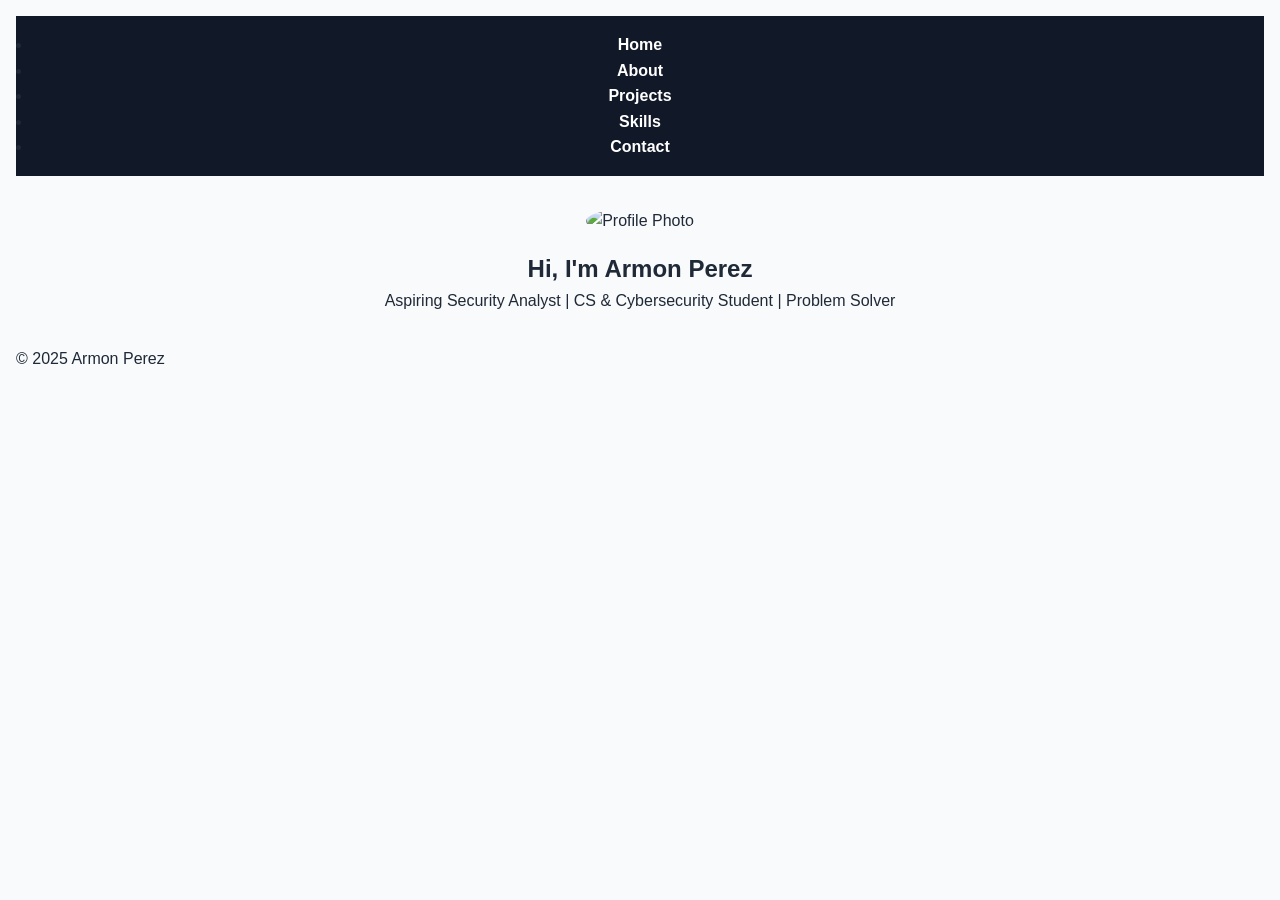
==== index.html @ 98f7efbb "Initial commit for portfolio website Basic layout and Styling" ====
<!DOCTYPE html>
<html lang="en">
<head>
  <meta charset="UTF-8" />
  <meta name="viewport" content="width=device-width, initial-scale=1.0" />
  <title>Armon Perez | Portfolio</title>
  <link rel="stylesheet" href="css/styles.css" />
</head>
<body>
  <header>
    <nav>
      <ul>
        <li><a href="index.html">Home</a></li>
        <li><a href="about.html">About</a></li>
        <li><a href="projects.html">Projects</a></li>
        <li><a href="skills.html">Skills</a></li>
        <li><a href="contact.html">Contact</a></li>
      </ul>
    </nav>
  </header>

  <main class="home">
    <section class="intro">
      <img src="images/profile.jpg" alt="Profile Photo" class="profile-img" />
      <h1>Hi, I'm Armon Perez</h1>
      <p>Aspiring Security Analyst | CS & Cybersecurity Student | Problem Solver</p>
    </section>
  </main>

  <footer>
    <p>&copy; 2025 Armon Perez</p>
  </footer>
</body>
</html>
---- css/styles.css ----
/* ========== Base Styles ========== */
* {
  margin: 0;
  padding: 0;
  box-sizing: border-box;
}

body {
  font-family: 'Segoe UI', sans-serif;
  background-color: #f9fafb;
  color: #1f2937;
  line-height: 1.6;
  padding: 1em;
}

a {
  color: #2563eb;
  text-decoration: none;
  transition: color 0.3s ease;
}

a:hover {
  color: #1e40af;
}

main {
  max-width: 1000px;
  margin: auto;
  padding: 2em 1em;
}

/* ========== Navigation ========== */
nav {
  background-color: #111827;
  padding: 1em;
  text-align: center;
}

nav a {
  color: white;
  margin: 0 1em;
  font-weight: bold;
}

nav a:hover {
  text-decoration: underline;
}

/* ========== Home Page ========== */
.home .intro {
  text-align: center;
}

.profile-img {
  width: 150px;
  height: 150px;
  border-radius: 50%;
  object-fit: cover;
  margin-bottom: 1em;
}

/* ========== About Page ========== */
.about {
  padding: 2em;
}

.about h1 {
  text-align: center;
  margin-bottom: 2em;
}

.about-container {
  display: flex;
  flex-direction: column;
  gap: 2em;
  align-items: center;
  max-width: 900px;
  margin: auto;
}

.about-text {
  flex: 1;
  font-size: 1.1em;
  line-height: 1.8;
}

.about-text p {
  margin-bottom: 1.2em;
}

.resume-button {
  display: inline-block;
  background-color: #2563eb;
  color: white;
  padding: 0.75em 1.2em;
  border-radius: 8px;
  font-weight: bold;
  transition: background-color 0.3s ease;
  text-decoration: none;
}

.resume-button:hover {
  background-color: #1e40af;
}

.about-image {
  flex: 1;
  text-align: center;
}

.about-image img {
  width: 180px;
  height: 180px;
  border-radius: 50%;
  object-fit: cover;
  border: 4px solid #2563eb;
}

@media (min-width: 768px) {
  .about-container {
    flex-direction: row;
    align-items: flex-start;
  }

  .about-text {
    padding-right: 2em;
  }

}

.about a {
  display: inline-block;
  margin-top: 1em;
  font-weight: bold;
}

/* ========== Skills Page ========== */
.skills ul {
  list-style: square;
  margin-left: 2em;
  margin-bottom: 2em;
}

.skills h2 {
  margin-top: 1.5em;
  margin-bottom: 0.5em;
}

/* ========== Contact Page ========== */
.contact {
  padding: 2em;
}

.contact h1 {
  text-align: center;
  margin-bottom: 2em;
}

.contact-container {
  display: flex;
  flex-direction: column;
  gap: 3em;
}

@media (min-width: 768px) {
  .contact-container {
    flex-direction: row;
    justify-content: space-between;
  }
}

.contact-form {
  flex: 1;
  display: flex;
  flex-direction: column;
  gap: 1em;
}

.contact-form label {
  font-weight: bold;
  color: #333;
}

.contact-form input,
.contact-form textarea {
  padding: 0.75em;
  border: 1px solid #ccc;
  border-radius: 8px;
  font-size: 1em;
  transition: border-color 0.3s ease;
}

.contact-form input:focus,
.contact-form textarea:focus {
  border-color: #2563eb;
  outline: none;
}

.contact-form button {
  background-color: #2563eb;
  color: white;
  padding: 0.75em;
  border: none;
  border-radius: 8px;
  cursor: pointer;
  transition: background-color 0.3s ease;
}

.contact-form button:hover {
  background-color: #1e40af;
}

.socials {
  flex: 0.6;
  background-color: #f0f4f8;
  padding: 1.5em;
  border-radius: 12px;
}

.socials h2 {
  margin-top: 0;
}

.socials ul {
  list-style: none;
  padding-left: 0;
}

.socials li {
  margin: 0.5em 0;
}

.socials a {
  color: #2563eb;
  font-weight: bold;
}

.socials a:hover {
  text-decoration: underline;
}
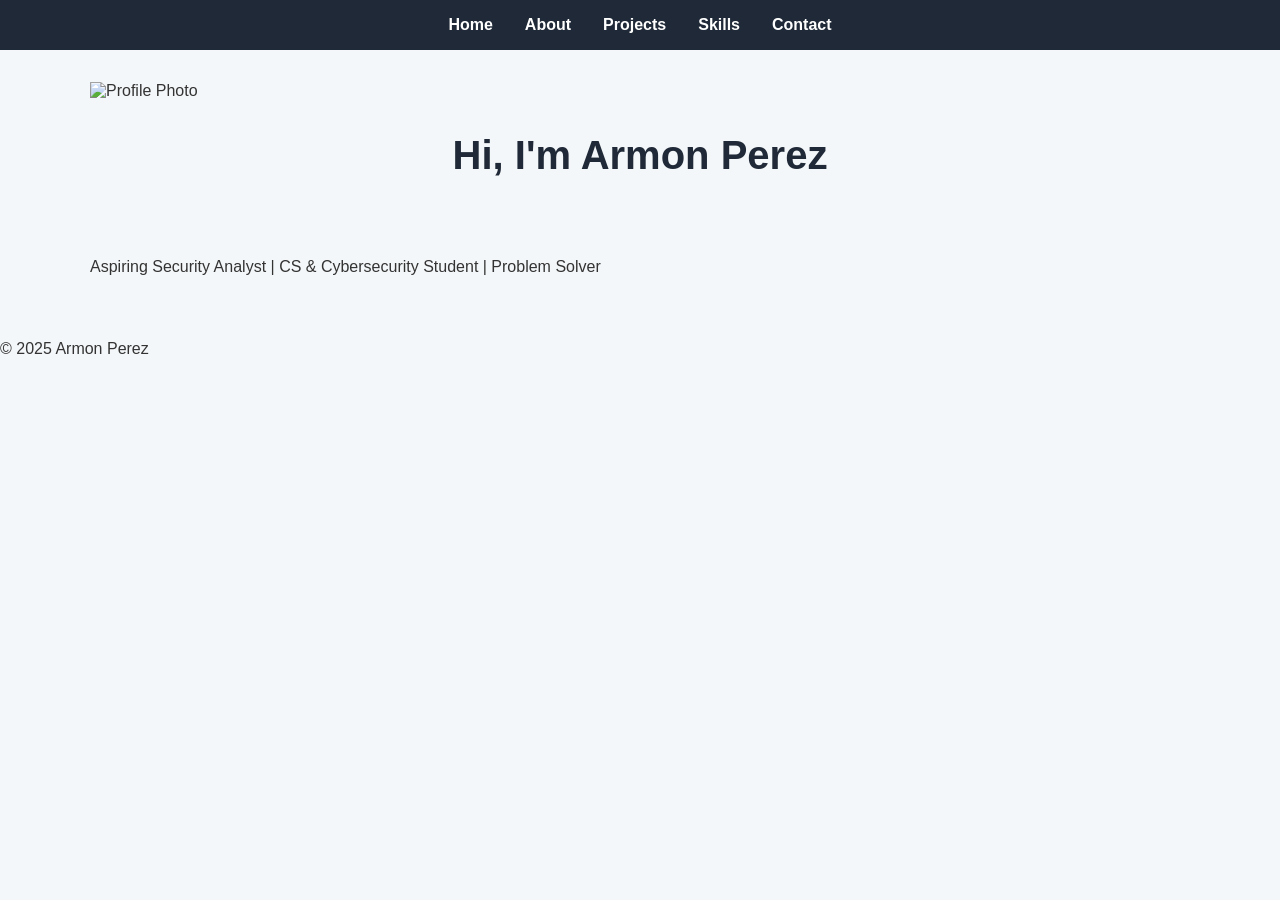
==== commit b73d9071: "Fixes to all pages to make them more uniform" ====
--- a/index.html
+++ b/index.html
@@ -9,14 +9,12 @@
 <body>
   <header>
     <nav>
-      <ul>
-        <li><a href="index.html">Home</a></li>
-        <li><a href="about.html">About</a></li>
-        <li><a href="projects.html">Projects</a></li>
-        <li><a href="skills.html">Skills</a></li>
-        <li><a href="contact.html">Contact</a></li>
-      </ul>
-    </nav>
+        <a href="index.html">Home</a>
+        <a href="about.html">About</a>
+        <a href="projects.html">Projects</a>
+        <a href="skills.html">Skills</a>
+        <a href="contact.html">Contact</a>
+      </nav>
   </header>
 
   <main class="home">
--- a/css/styles.css
+++ b/css/styles.css
@@ -1,240 +1,341 @@
-/* ========== Base Styles ========== */
-* {
+/* Base styles */
+body {
+  font-family: 'Segoe UI', Tahoma, Geneva, Verdana, sans-serif;
   margin: 0;
   padding: 0;
-  box-sizing: border-box;
-}
-
-body {
-  font-family: 'Segoe UI', sans-serif;
-  background-color: #f9fafb;
-  color: #1f2937;
-  line-height: 1.6;
+  background-color: #f4f7f9;
+  color: #333;
+}
+
+main {
+  padding: 2em;
+  max-width: 1100px;
+  margin: auto;
+}
+
+/* Navigation */
+nav {
+  background-color: #1f2937;
   padding: 1em;
-}
-
-a {
-  color: #2563eb;
-  text-decoration: none;
-  transition: color 0.3s ease;
-}
-
-a:hover {
-  color: #1e40af;
-}
-
-main {
-  max-width: 1000px;
-  margin: auto;
-  padding: 2em 1em;
-}
-
-/* ========== Navigation ========== */
-nav {
-  background-color: #111827;
-  padding: 1em;
-  text-align: center;
+  display: flex;
+  justify-content: center;
+  gap: 2em;
+  flex-wrap: wrap;
 }
 
 nav a {
   color: white;
-  margin: 0 1em;
+  text-decoration: none;
   font-weight: bold;
 }
 
 nav a:hover {
-  text-decoration: underline;
-}
-
-/* ========== Home Page ========== */
-.home .intro {
-  text-align: center;
-}
-
-.profile-img {
-  width: 150px;
-  height: 150px;
-  border-radius: 50%;
-  object-fit: cover;
-  margin-bottom: 1em;
-}
-
-/* ========== About Page ========== */
-.about {
-  padding: 2em;
-}
-
-.about h1 {
+  color: #10b981;
+}
+
+/* Page Headings */
+h1 {
   text-align: center;
   margin-bottom: 2em;
-}
-
+  font-size: 2.5em;
+  color: #1f2937;
+}
+
+h2 {
+  color: #111827;
+  font-size: 1.6em;
+}
+
+/* Home Page */
+#home {
+  display: flex;
+  flex-direction: column;
+  align-items: center;
+  justify-content: center;
+  margin-bottom: 4em;
+}
+
+#home img {
+  border-radius: 50%;
+  max-width: 150px;
+  height: auto;
+  margin-bottom: 1em;
+}
+
+.tagline {
+  font-size: 1.6em;
+  font-weight: 600;
+  text-align: center;
+  color: #10b981;
+}
+
+/* About Page */
 .about-container {
+  display: grid;
+  grid-template-columns: 1fr 2fr;
+  gap: 3em;
+  margin-top: 2em;
+}
+
+.about-container img {
+  border-radius: 12px;
+  max-width: 100%;
+  height: auto;
+}
+
+.about-info {
+  line-height: 1.8;
+}
+
+/* Skills Page */
+.skills-container {
   display: flex;
   flex-direction: column;
   gap: 2em;
-  align-items: center;
-  max-width: 900px;
-  margin: auto;
-}
-
-.about-text {
-  flex: 1;
-  font-size: 1.1em;
-  line-height: 1.8;
-}
-
-.about-text p {
-  margin-bottom: 1.2em;
-}
-
-.resume-button {
-  display: inline-block;
-  background-color: #2563eb;
+  margin-top: 2em;
+}
+
+.skill-box {
+  display: flex;
+  align-items: center;
+  justify-content: space-between;
+  background-color: white;
+  padding: 1.5em;
+  border-radius: 12px;
+  box-shadow: 0 4px 8px rgba(0, 0, 0, 0.1);
+  transition: transform 0.2s ease;
+}
+
+.skill-box:hover {
+  transform: translateY(-5px);
+  box-shadow: 0 8px 16px rgba(0, 0, 0, 0.1);
+}
+
+.skill-card {
+  display: flex;
+  align-items: center;
+}
+
+.skill-card .icon-title {
+  display: flex;
+  align-items: center;
+  gap: 1em;
+}
+
+.skill-icon {
+  font-size: 60px;
+  color: #335399;
+}
+
+.skill-info h2 {
+  font-size: 1.4em;
+  color: #111827;
+}
+
+.link-box {
+  display: flex;
+  align-items: center;
+}
+
+.github-box {
+  background-color: #10b981;
   color: white;
-  padding: 0.75em 1.2em;
-  border-radius: 8px;
+  padding: 0.8em 1.5em;
+  border-radius: 6px;
+  text-decoration: none;
   font-weight: bold;
-  transition: background-color 0.3s ease;
-  text-decoration: none;
-}
-
-.resume-button:hover {
-  background-color: #1e40af;
-}
-
-.about-image {
-  flex: 1;
-  text-align: center;
-}
-
-.about-image img {
-  width: 180px;
-  height: 180px;
-  border-radius: 50%;
-  object-fit: cover;
-  border: 4px solid #2563eb;
-}
-
-@media (min-width: 768px) {
-  .about-container {
-    flex-direction: row;
-    align-items: flex-start;
-  }
-
-  .about-text {
-    padding-right: 2em;
-  }
-
-}
-
-.about a {
-  display: inline-block;
-  margin-top: 1em;
-  font-weight: bold;
-}
-
-/* ========== Skills Page ========== */
-.skills ul {
-  list-style: square;
-  margin-left: 2em;
-  margin-bottom: 2em;
-}
-
-.skills h2 {
-  margin-top: 1.5em;
-  margin-bottom: 0.5em;
-}
-
-/* ========== Contact Page ========== */
-.contact {
+  transition: background-color 0.3s ease, transform 0.2s ease;
+}
+
+.github-box:hover {
+  background-color: #059669;
+  transform: scale(1.05);
+}
+
+/* Contact Page */
+.contact-form-container {
+  display: flex;
+  justify-content: center;
+  margin-top: 2em;
+}
+
+.contact-form {
+  width: 100%;
+  max-width: 600px;
+  background-color: white;
   padding: 2em;
-}
-
-.contact h1 {
-  text-align: center;
-  margin-bottom: 2em;
-}
-
-.contact-container {
-  display: flex;
-  flex-direction: column;
-  gap: 3em;
-}
-
-@media (min-width: 768px) {
-  .contact-container {
-    flex-direction: row;
-    justify-content: space-between;
-  }
-}
-
-.contact-form {
-  flex: 1;
-  display: flex;
-  flex-direction: column;
-  gap: 1em;
-}
-
-.contact-form label {
-  font-weight: bold;
-  color: #333;
+  border-radius: 12px;
+  box-shadow: 0 4px 8px rgba(0, 0, 0, 0.1);
 }
 
 .contact-form input,
 .contact-form textarea {
-  padding: 0.75em;
+  width: 100%;
+  padding: 0.8em;
+  margin-bottom: 1.5em;
   border: 1px solid #ccc;
-  border-radius: 8px;
+  border-radius: 6px;
   font-size: 1em;
-  transition: border-color 0.3s ease;
-}
-
-.contact-form input:focus,
-.contact-form textarea:focus {
-  border-color: #2563eb;
-  outline: none;
 }
 
 .contact-form button {
-  background-color: #2563eb;
+  background-color: #10b981;
   color: white;
-  padding: 0.75em;
+  padding: 1em 2em;
+  border-radius: 6px;
+  font-size: 1em;
   border: none;
-  border-radius: 8px;
   cursor: pointer;
+  width: 100%;
   transition: background-color 0.3s ease;
 }
 
 .contact-form button:hover {
-  background-color: #1e40af;
-}
-
-.socials {
-  flex: 0.6;
-  background-color: #f0f4f8;
-  padding: 1.5em;
-  border-radius: 12px;
-}
-
-.socials h2 {
-  margin-top: 0;
-}
-
-.socials ul {
-  list-style: none;
-  padding-left: 0;
-}
-
-.socials li {
-  margin: 0.5em 0;
-}
-
-.socials a {
-  color: #2563eb;
-  font-weight: bold;
-}
-
-.socials a:hover {
-  text-decoration: underline;
-}
+  background-color: #059669;
+}
+
+/* Small screen responsiveness */
+@media (max-width: 765px) {
+  .skills-container {
+    gap: 1.5em;
+  }
+
+  .skill-box {
+    flex-direction: column;
+    align-items: center;
+  }
+
+  .link-box {
+    margin-top: 4em;
+  }
+
+  .skill-icon {
+    font-size: 50px;
+    margin-bottom: 1em;
+  }
+
+  .github-box {
+    padding: 0.6em 1.2em;
+  }
+
+  .about-container {
+    grid-template-columns: 1fr;
+  }
+
+  .about-container img {
+    max-width: 100%;
+  }
+
+  .contact-form-container {
+    flex-direction: column;
+    align-items: center;
+  }
+}
+  .projects-container {
+    display: flex;
+    flex-direction: column;
+    gap: 2em;
+    margin-top: 2em;
+  }
+  
+  .project-card {
+    display: flex;
+    flex-direction: row;  /* keep content horizontally aligned */
+    background-color: white;
+    padding: 2em;
+    border-radius: 20px;
+    box-shadow: 0 4px 12px rgba(0, 0, 0, 0.1);
+    margin-bottom: 2em;
+    width: 100%;
+    box-sizing: border-box;
+    min-height: 200px;
+    margin-bottom: 2em;
+    transition: transform 1s ease, box-shadow 1s ease;
+  }
+  
+  .project-card:hover {
+    transform: translateY(-5px);
+    box-shadow: 0 12px 24px rgba(0, 0, 0, 0.15);
+  }
+  
+  .project-card img {
+    width: 40%;
+    border-radius: 12px;
+    object-fit: cover;
+    margin-right: 1.5em;
+  }
+  
+  .project-info {
+    flex: 1;
+    display: flex;
+    flex-direction: column;
+    justify-content: center;
+    gap: 1em;
+  }
+  
+  .project-info h3 {
+    margin: 0;
+  }
+  
+  .project-info p {
+    margin-bottom: 2em;
+  }
+  
+  .project-info a {
+    align-self: flex-start;
+    background-color: #10b981;
+    color: white;
+    padding: 0.6em 1.2em;
+    border-radius: 8px;
+    text-decoration: none;
+    transition: background-color 0.3s ease;
+    margin-top: auto;
+    margin-bottom: auto;
+  }
+  
+  .project-info a:hover {
+    background-color: #059669;
+  }
+  
+  
+  .github-box {
+    background-color: #10b981;
+    color: white;
+    padding: 0.8em 1.5em;
+    border-radius: 6px;
+    text-decoration: none;
+    font-weight: bold;
+    transition: background-color 0.3s ease, transform 0.2s ease;
+  }
+  
+  .github-box:hover {
+    background-color: #059669;
+    transform: scale(1.05);
+  }
+  
+  @media (max-width: 768px) {
+    .project-card {
+      flex-direction: column;
+      text-align: center;
+      padding: 1em;
+    }
+  
+    .project-card img {
+      width: 100%;
+      margin: 0 0 1em 0;
+      border-radius: 12px;
+    }
+  
+    .project-info {
+      align-items: center;
+    }
+  
+    .project-info a {
+      align-self: center;
+    }
+  } 
+  
+  
+  
+  
+
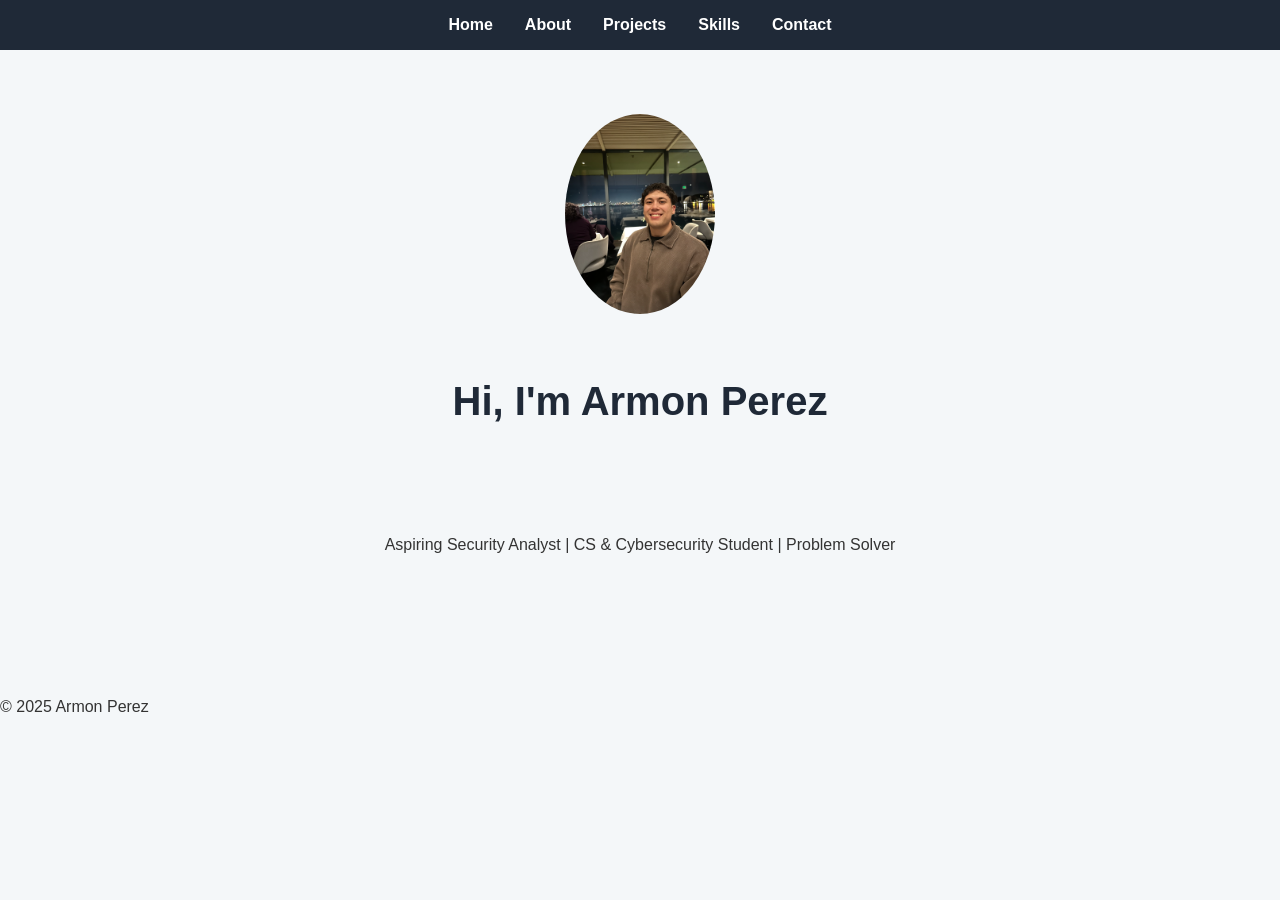
==== commit 54879858: "Adding images and resume. Fixing alignment issues and Animations" ====
--- a/index.html
+++ b/index.html
@@ -17,9 +17,9 @@
       </nav>
   </header>
 
-  <main class="home">
+  <main id="home" class="home">
     <section class="intro">
-      <img src="images/profile.jpg" alt="Profile Photo" class="profile-img" />
+      <img src="images/IMG_9545.png" alt="Profile Photo" class="profile-img" />
       <h1>Hi, I'm Armon Perez</h1>
       <p>Aspiring Security Analyst | CS & Cybersecurity Student | Problem Solver</p>
     </section>
--- a/css/styles.css
+++ b/css/styles.css
@@ -69,9 +69,18 @@
   color: #10b981;
 }
 
+.intro {
+  display: flex;
+  flex-direction: column;
+  align-items: center;
+  justify-content: center;
+  text-align: center;
+  gap: 1em;
+  padding: 2em;
+}
 /* About Page */
 .about-container {
-  display: grid;
+  display: flex;
   grid-template-columns: 1fr 2fr;
   gap: 3em;
   margin-top: 2em;
@@ -86,6 +95,21 @@
 .about-info {
   line-height: 1.8;
 }
+.resume-button {
+  background-color: #10b981;
+  color: white;
+  padding: 10px 20px;
+  border-radius: 5px;
+  text-decoration: none;
+  margin-top: 15px;
+
+}
+
+.resume-button:hover {
+  background-color: #059669;
+  
+}
+
 
 /* Skills Page */
 .skills-container {
@@ -153,15 +177,30 @@
 }
 
 /* Contact Page */
+
+
+.contact-container {
+  display: flex;
+  flex-direction: column;
+  align-items: center;
+  justify-content: center;
+  padding: 2em;
+  min-height: 80vh;
+  gap: 2em;
+}
 .contact-form-container {
   display: flex;
   justify-content: center;
+  align-items: center;
+  height: 100vh;
+  padding: 2em;
   margin-top: 2em;
+  box-sizing: border-box;
 }
 
 .contact-form {
   width: 100%;
-  max-width: 600px;
+  max-width: 400px;
   background-color: white;
   padding: 2em;
   border-radius: 12px;
@@ -249,7 +288,7 @@
     width: 100%;
     box-sizing: border-box;
     min-height: 200px;
-    margin-bottom: 2em;
+    
     transition: transform 1s ease, box-shadow 1s ease;
   }
   
@@ -335,7 +374,17 @@
     }
   } 
   
-  
-  
-  
-
+  .fade-in {
+    opacity: 0;
+    transform: translateY(20px);
+    transition: opacity 1s ease-out, transform 1s ease-out;
+  }
+  
+  .fade-in.visible {
+    opacity: 1;
+    transform: translateY(0);
+  }
+  
+  
+  
+
